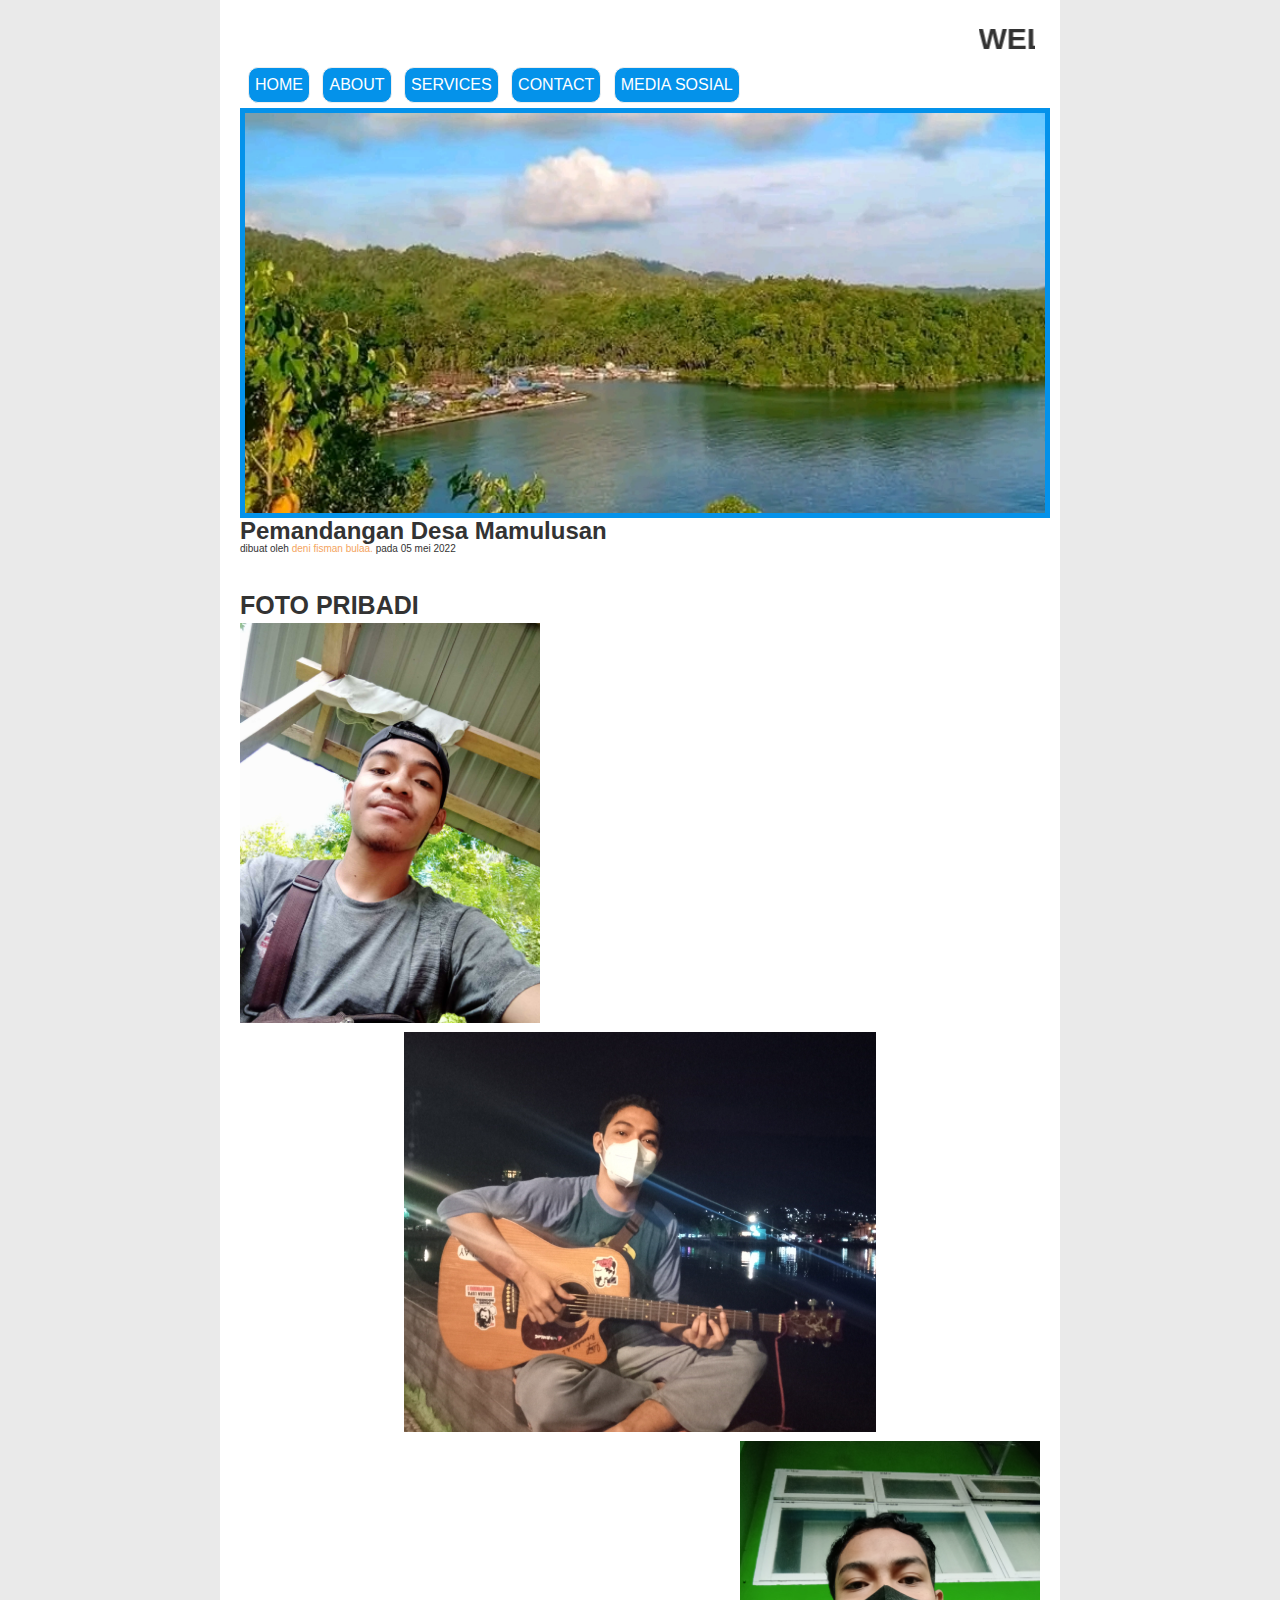
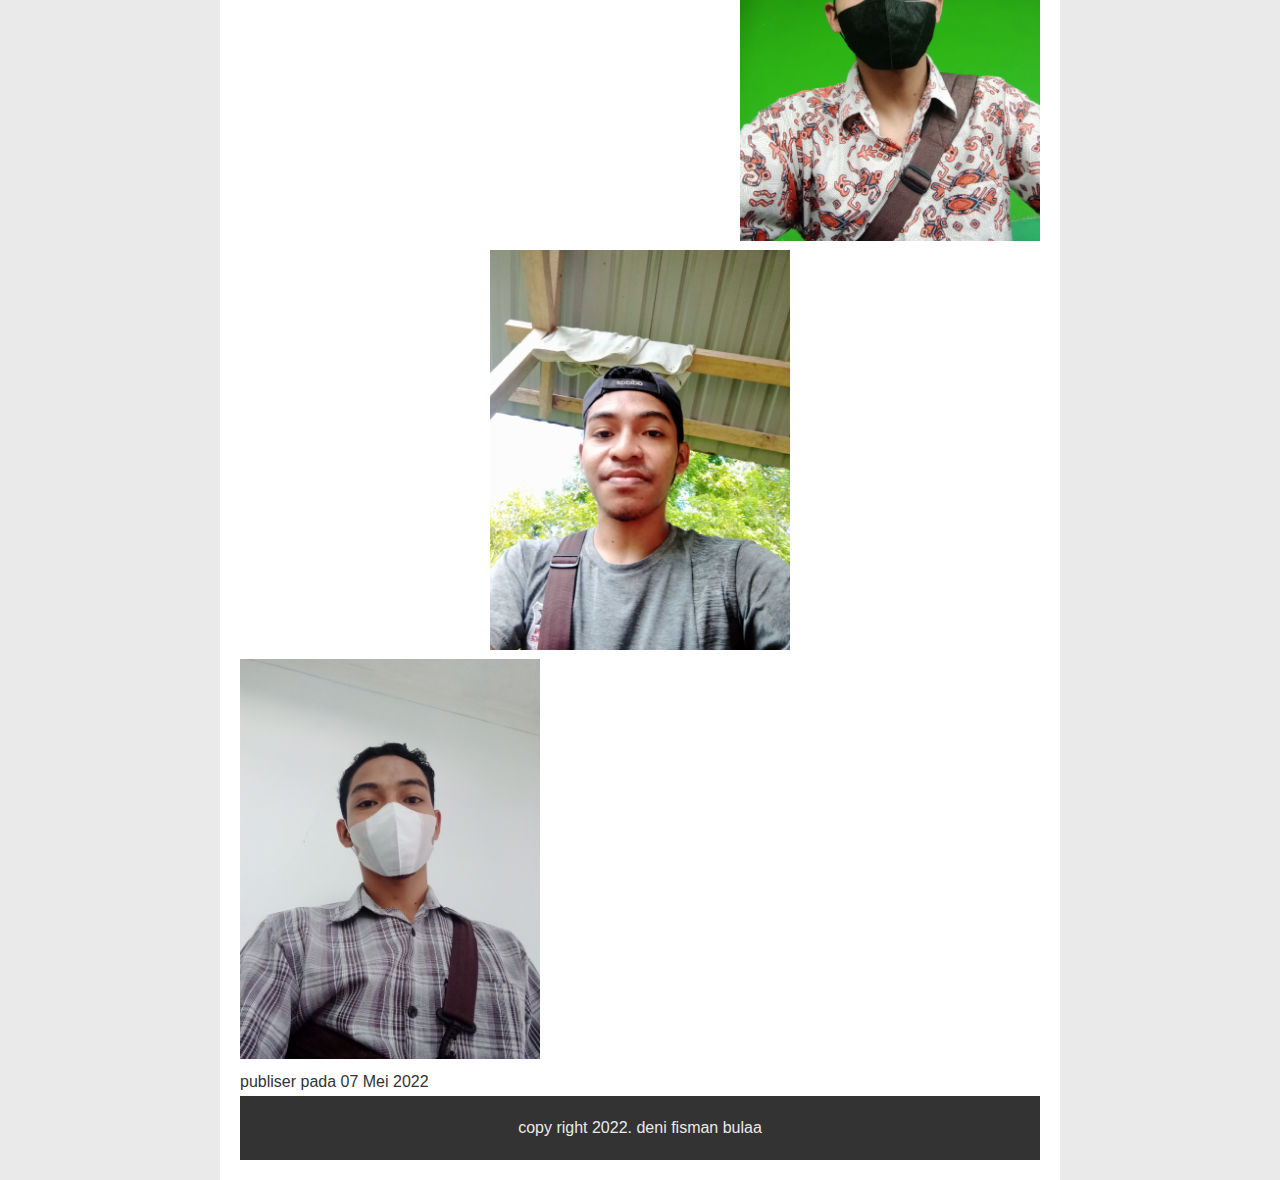
==== index.html @ a646ab60 "Add files via upload" ====
<!DOCTYPE html>
<html lang="en">
<head>
    <meta charset="UTF-8">
    <meta http-equiv="X-UA-Compatible" content="IE=edge">
    <meta name="viewport" content="width=device-width, initial-scale=1.0">
    <title>Home Deni Fisman Bulaa</title>
    <link rel="stylesheet" href="style.css">
</head>
<body>
    <div class="container">
        <div class="header">
            <div class="judul"><marquee>WELCOME TO WEBSITE DENI FISMAN</marquee></div>
            <Ul>
                <li><a href="index.html" target="-blank">HOME</a></li>
                <li><a href="about.html" target="-blank">ABOUT</a></li>
                <li><a href="services.html" target="-blank">SERVICES</a></li>
                <li><a href="contact.html" target="-blank">CONTACT</a></li>
                <li><a href="medsos.html" target="-blank">MEDIA SOSIAL</a></li>
            </Ul>

        </div>
        <div class="foto"></div>
        <div class="content">
            <div><h3>Pemandangan Desa Mamulusan</h3></div>
            <h4 class="penulis">dibuat oleh <a href="#">deni fisman bulaa.</a> pada 05 mei 2022</H4>
        </div><br>
    
        <div class="fotopribadi"><a>FOTO PRIBADI</a>
            
            <div class="img1">
            <img src="img1.jpg" height="400" alt="foto deni"></div>

            <div class="img2">
            <img src="img2.jpg" height="400" alt="foto deni"></div>

            <div class="img3">
            <img src="img3.jpg" height="400" alt="foto deni"></div>

            <div class="img4">
            <img src="img4.jpg" height="400" alt="foto deni"></div>

            <div class="img5">
            <img src="img5.jpg" height="400" alt="foto deni"></div>
            <p>publiser pada 07 Mei 2022</p>
            
        </div>
        <div class="footer">
            <p class="copy">copy right 2022. deni fisman bulaa</p>
        </div>

    </div>
  
</body>
</html>
---- style.css ----
* {
    margin: 0;
    padding: 0;
}
body{
    font: 16px/28px arial, sans-serif;
    background-color: #EAEAEA;
    color: #333;
}
.container{
    margin: auto;
    width: 800px;
    background-color: white;
    padding: 20px;
}
.header{
    background-color: white;
    padding-bottom: 5px;
    
   
}
.header .judul{
    font-weight: bold;
    font-size: 30PX;
    margin: 5px;
    
}
.header ul li{
    display: inline-block;
    margin-top: 5px;
    border: 1px solid #eee;
    padding: 3px;
    border-radius: 10px;
    background-color: rgb(4, 146, 234);
    margin-left: 8px;
   
}
.header a{
    text-decoration: none;
    color: white;
    padding: 3px;
}

.header a:hover{
    background-color: lightskyblue;
    color: red ;
}
.foto{
   height: 400px;
   background-size: cover;
   background-image: url(foto.jpg);
   background-position: 0px -1000px;
   border-top: 5px solid rgb(4, 146, 234);
   border-left: 5px solid rgb(4, 146, 234);
   border-right: 5px solid rgb(4, 146, 234);
   border-bottom: 5px solid rgb(4, 146, 234);
   width: 800px;
}
.content{
    margin-top: -1px;
}
.content .penulis{
    margin-top: -10px;
    font-size: 10px;
    padding-bottom: -5px;
    font-weight: normal;
}
.content h3{
    font-size: 24px;
}
.content a{
    text-decoration: none;
    color: sandybrown;
    
}
.content a:hover{
    background-color: lightseagreen;
    color: whitesmoke;
}
.footer{
    background-color: #333;
    color: #EAEAEA;
    text-align: center;
    padding: 18px;
    
}
.fotopribadi a{
    font-weight: bold;
    font-size: 25PX;
    text-align: center;
}
.fotopribadi .img2{
    text-align: center;
}
.fotopribadi .img3{
    text-align: right;
}
.fotopribadi .img4{
    text-align: center;
}
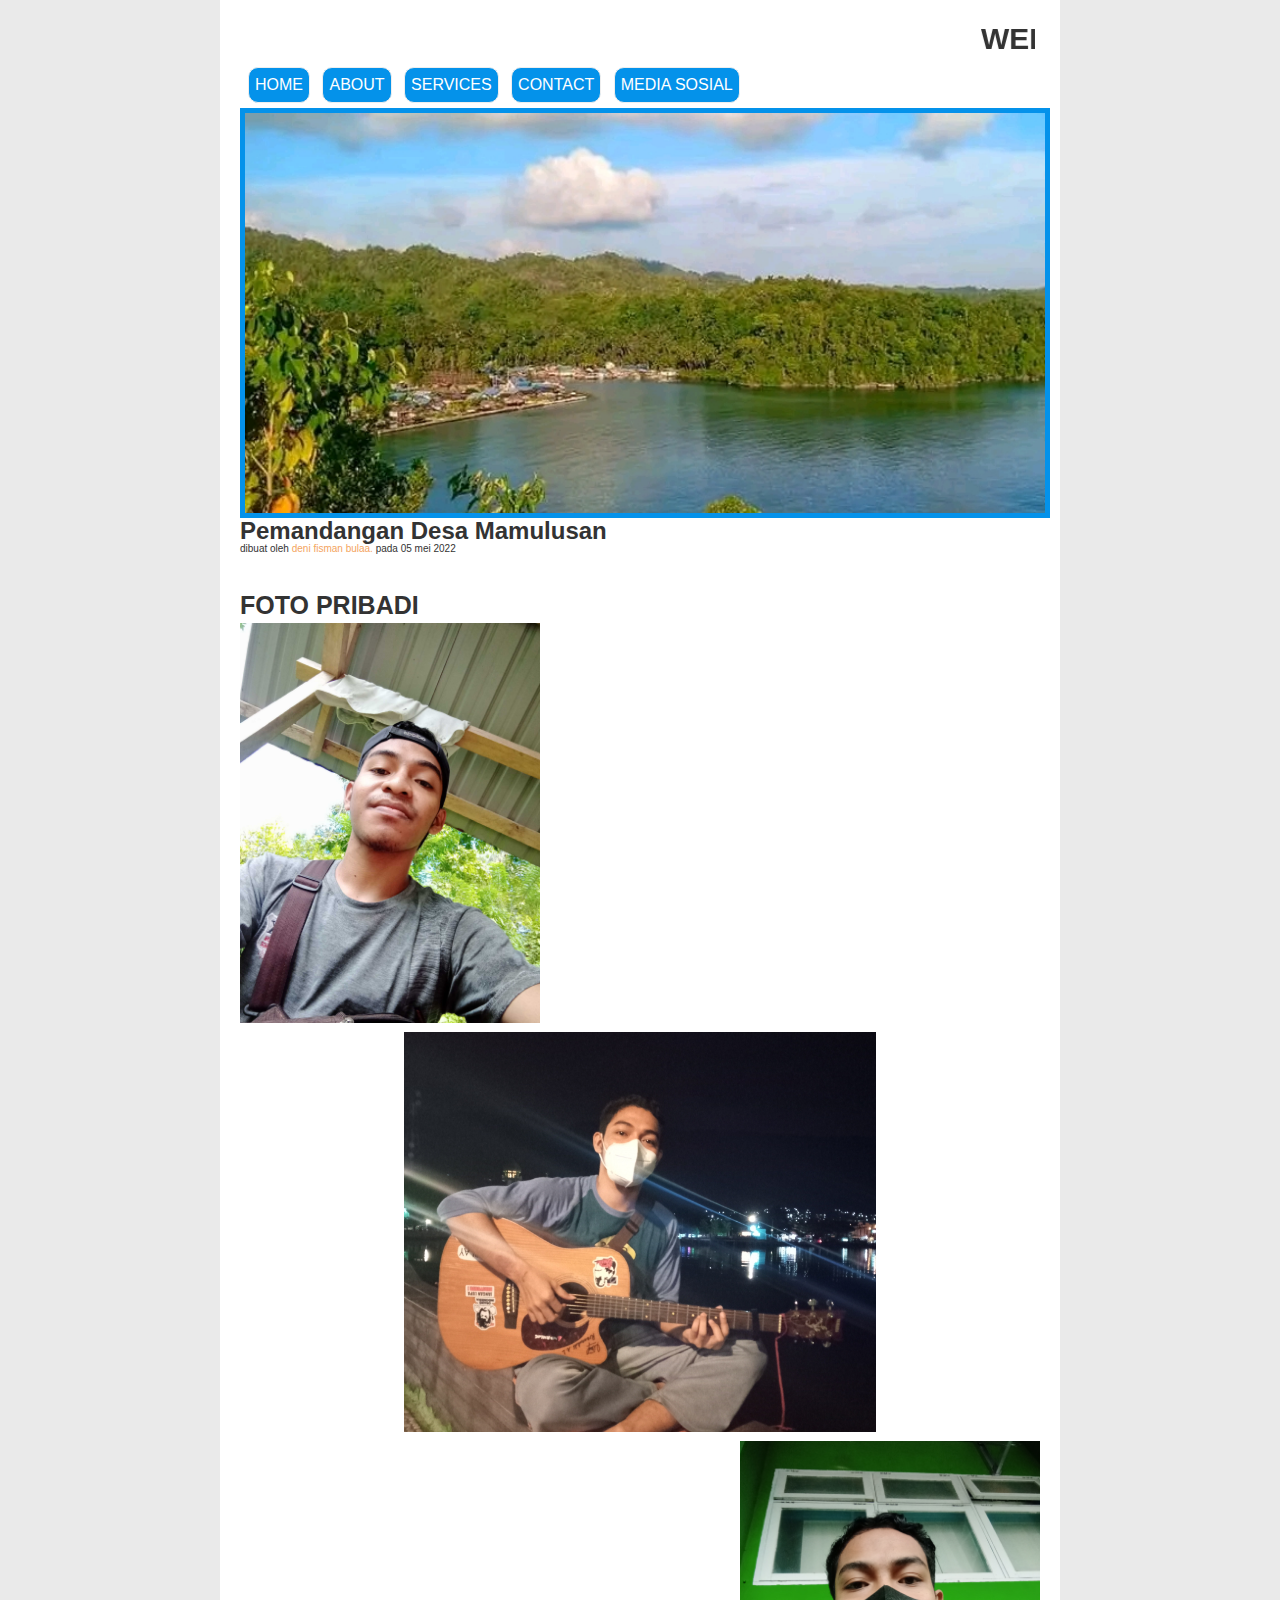
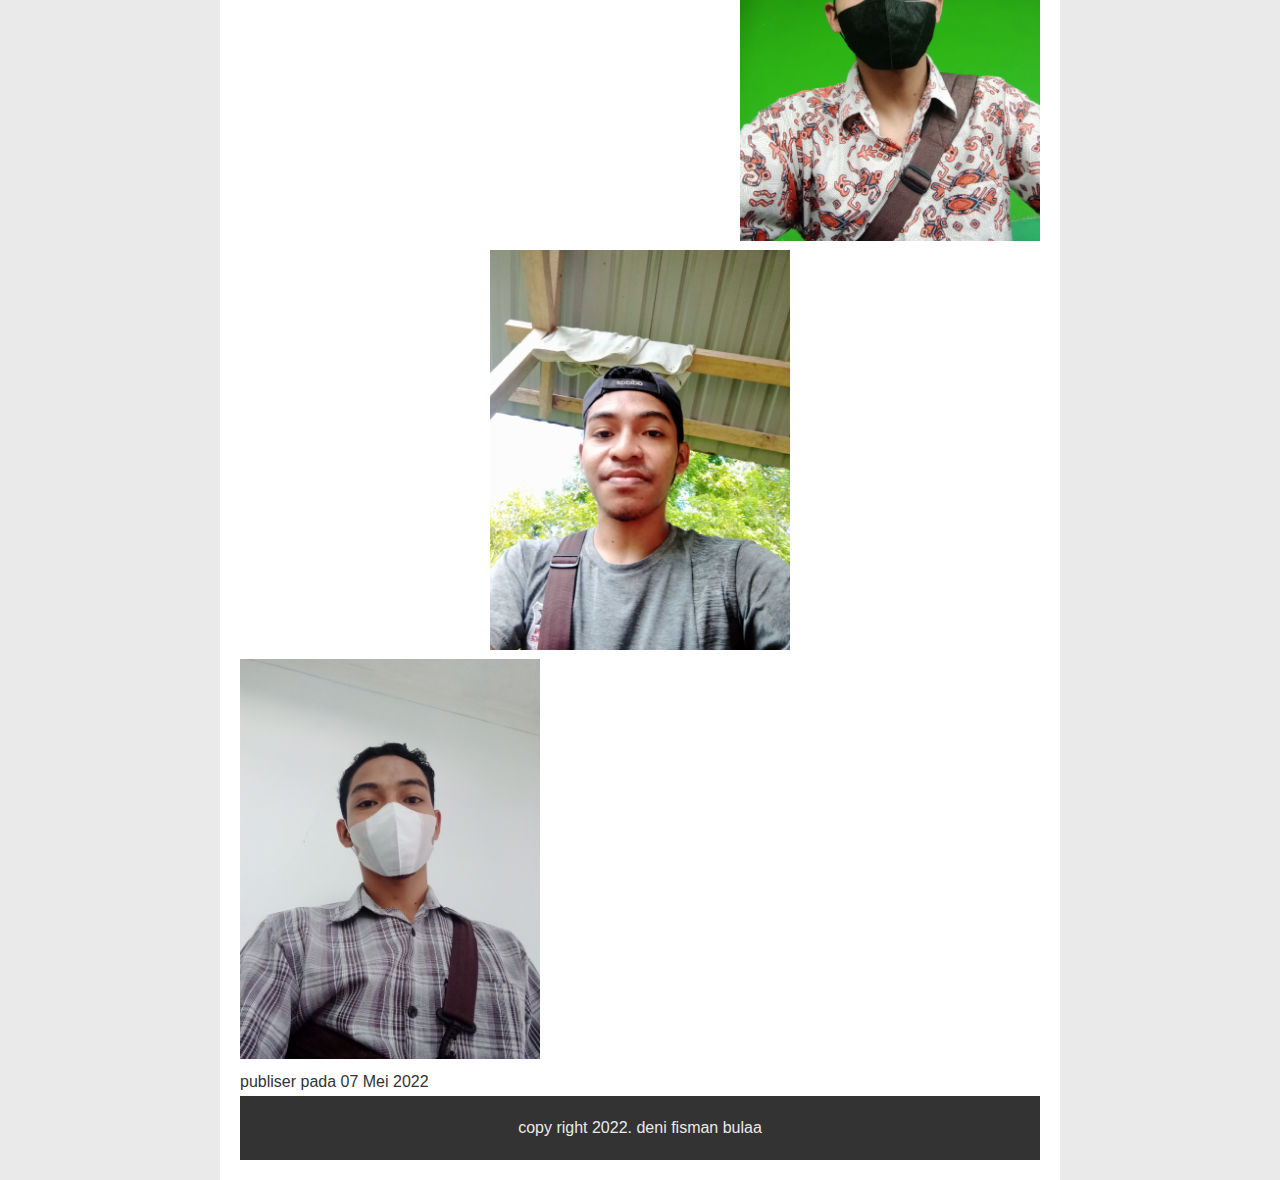
==== commit dd9cf0a7: "Update index.html" ====
--- a/index.html
+++ b/index.html
@@ -4,6 +4,7 @@
     <meta charset="UTF-8">
     <meta http-equiv="X-UA-Compatible" content="IE=edge">
     <meta name="viewport" content="width=device-width, initial-scale=1.0">
+    <meta name="google-site-verification" content="mkFpHqalWVhQgS-9gRTX5HdKpJaHGzFpWmKfGQdX9gQ" />
     <title>Home Deni Fisman Bulaa</title>
     <link rel="stylesheet" href="style.css">
 </head>
@@ -52,4 +53,4 @@
     </div>
   
 </body>
-</html>+</html>
